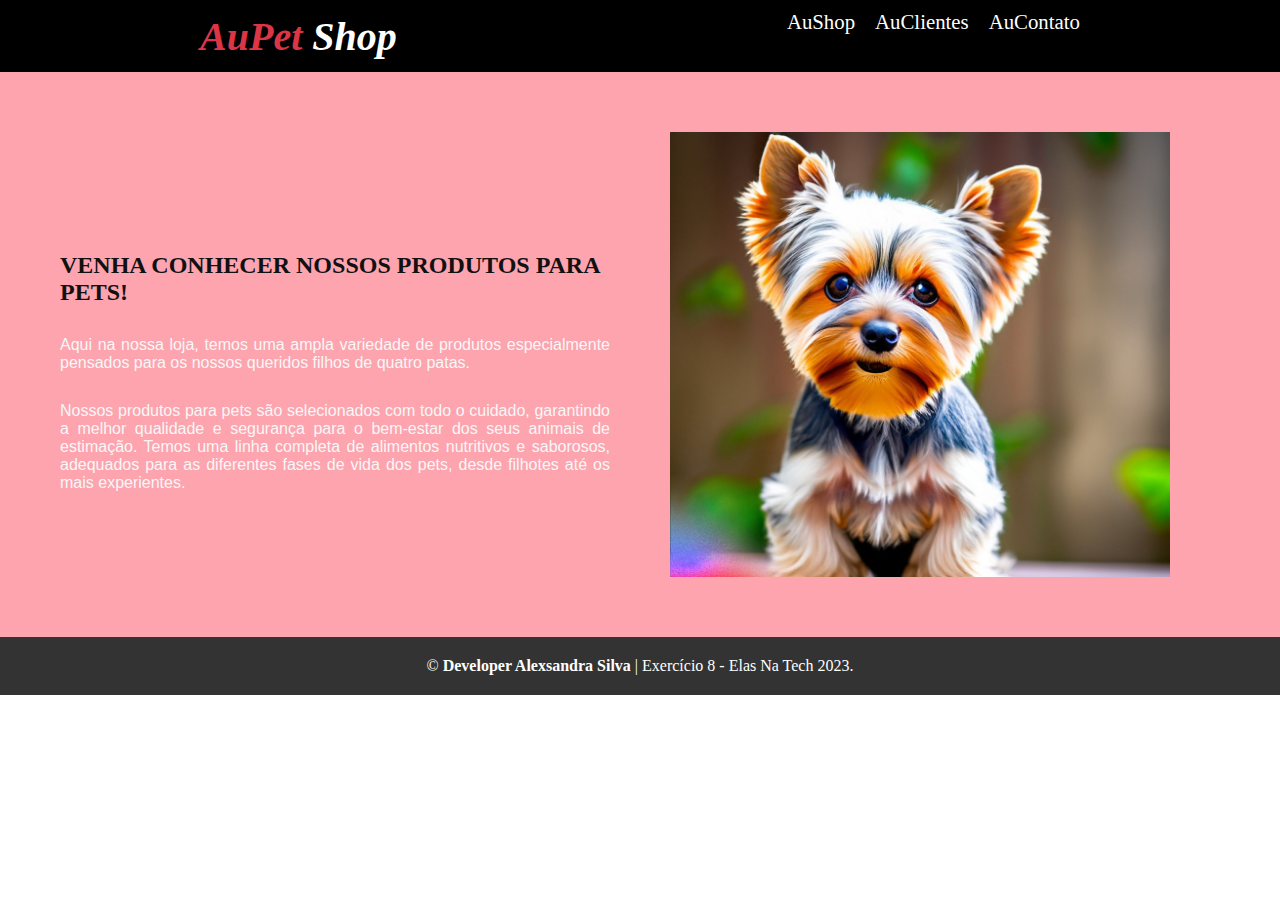
==== index.html @ b951cbe8 "PrimeiroCommitAtividadesPetshop" ====
<!DOCTYPE html>
<html lang="pt-br">
<head> 
    <meta charset="UTF-8">
    <meta name="viewport" content="width=device-width, initial-scale=1.0">
    <title>Minha Loja Pets</title>
    <link rel="stylesheet" href="styles.css" href="contato.css" href="cliente.css" href="loja.css"/>
</head>

<body>  
    <header>
        <h1>AuPet <span>Shop</span></h1>
        <nav>
            <ul arial-label="Navegação primeira" class="navegacao-primaria">
                <li><a href="loja.html" class="links_header">AuShop</a></li>
                <li><a href="clientes.html" class="links_header">AuClientes</a></li>
                <li><a href="contato.html">AuContato</a></li>
            </ul>
        </nav> 
    </header>
    <section aria-label="seção divulgação" class="section-div">
        <div>
            <h2>VENHA CONHECER NOSSOS PRODUTOS PARA PETS!</h2>
            <P>Aqui na nossa loja, temos uma ampla variedade de produtos especialmente pensados para os nossos queridos filhos de quatro patas.</P>
            <p>Nossos produtos para pets são selecionados com todo o cuidado, garantindo a melhor qualidade e segurança para o bem-estar dos seus animais de estimação. Temos uma linha completa de alimentos nutritivos e saborosos, adequados para as diferentes fases de vida dos pets, desde filhotes até os mais experientes.</p>
        </div>
        <img src="imagens/cão yorkie.jpg" width="500" alt="imagem de um cachorro">
    </section>


    <footer>
        <p>&copy; <strong>Developer Alexsandra Silva</strong> | Exercício 8 - Elas Na Tech 2023.</p>
    </footer>  
    <script src="script.js"></script>
</body>
</html>
---- loja.css ----
/* Estilo geral */
body {
  font-family: Arial, sans-serif;
  margin: 0;
  padding: 0;
}

/* Estilo do cabeçalho (header) */
header {
  background-color: #333;
  color: #fff;
  text-align: center;
  padding: 20px;
}

/* Estilo da barra de navegação (nav) */
nav {
  background-color: #444;
  padding: 10px;
}

nav ul {
  list-style: none;
  margin: 0;
  padding: 0;
  text-align: center;
}

nav li {
  display: inline-block;
  margin: 0 10px;
}

nav a {
  color: #fff;
  text-decoration: none;
}

/* Estilo do conteúdo principal (main) */
main {
  max-width: 800px;
  margin: 20px auto;
  padding: 20px;
}

main h2 {
  color: #333;
  text-align: center;
}

main p {
  text-align: center;
}


  
 /* Estilo do carousel slide */
.carousel-container {
  max-width: 600px;
  margin: 0 auto;
  overflow: hidden;
}



.carousel-slide {
  display: flex;
  transition: transform 1s ease-in-out;
}

.carousel-slide img {
  width: 100%;
}

/*Botões de controle do carrossel*/


  
  @keyframes carousel {
    0% {
      opacity: 0;
    }
    25% {
      opacity: 1;
    }
    75% {
      opacity: 1;
    }
    100% {
      opacity: 0;
    }
  }
  
  
  /* Estilo do rodapé (footer) */
  footer {
    background-color: #333;
    color: #fff;
    text-align: center;
    padding: 10px;
  }
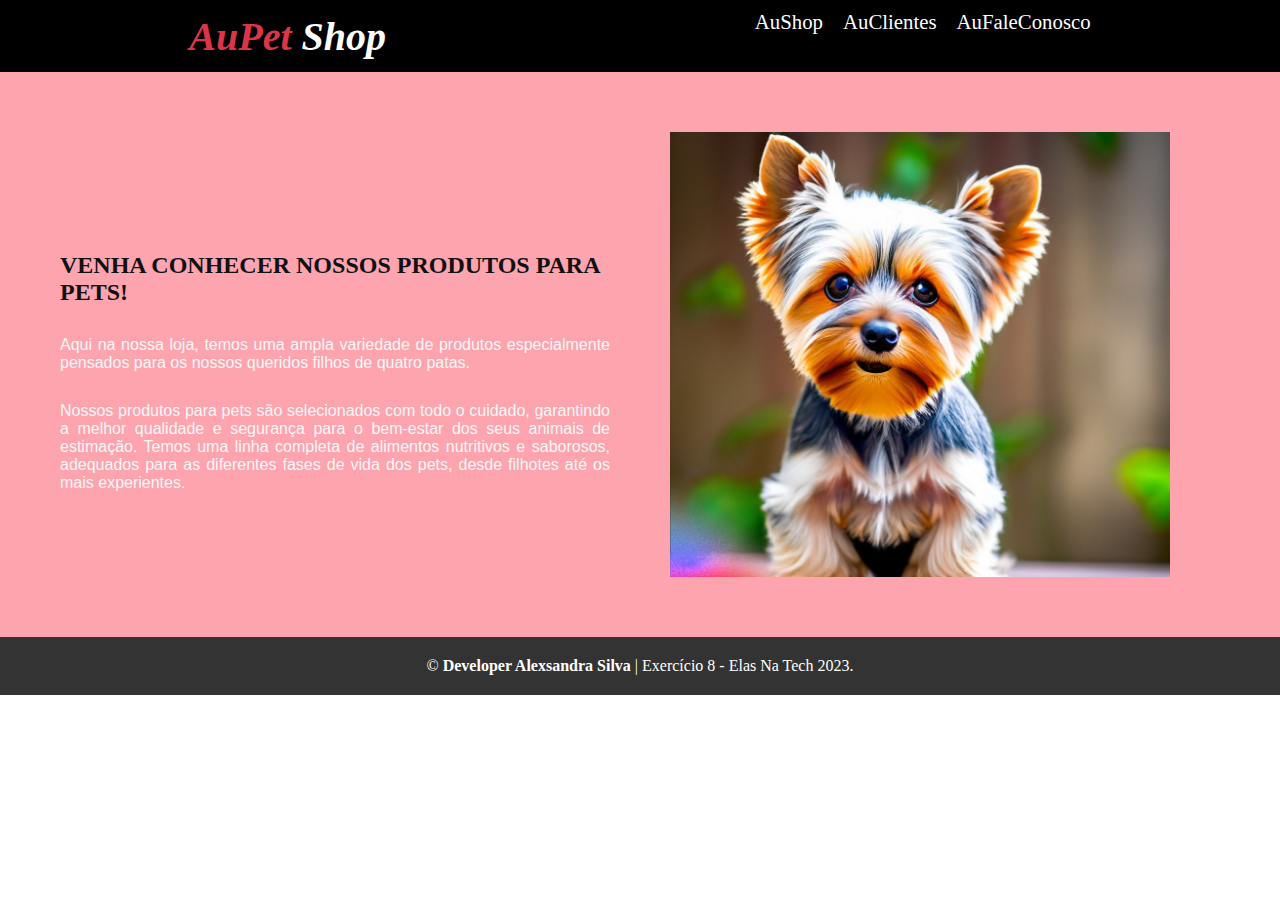
==== commit 15f6020e: "contatohtml" ====
--- a/index.html
+++ b/index.html
@@ -14,7 +14,7 @@
             <ul arial-label="Navegação primeira" class="navegacao-primaria">
                 <li><a href="loja.html" class="links_header">AuShop</a></li>
                 <li><a href="clientes.html" class="links_header">AuClientes</a></li>
-                <li><a href="contato.html">AuContato</a></li>
+                <li><a href="contato.html">AuFaleConosco</a></li>
             </ul>
         </nav> 
     </header>
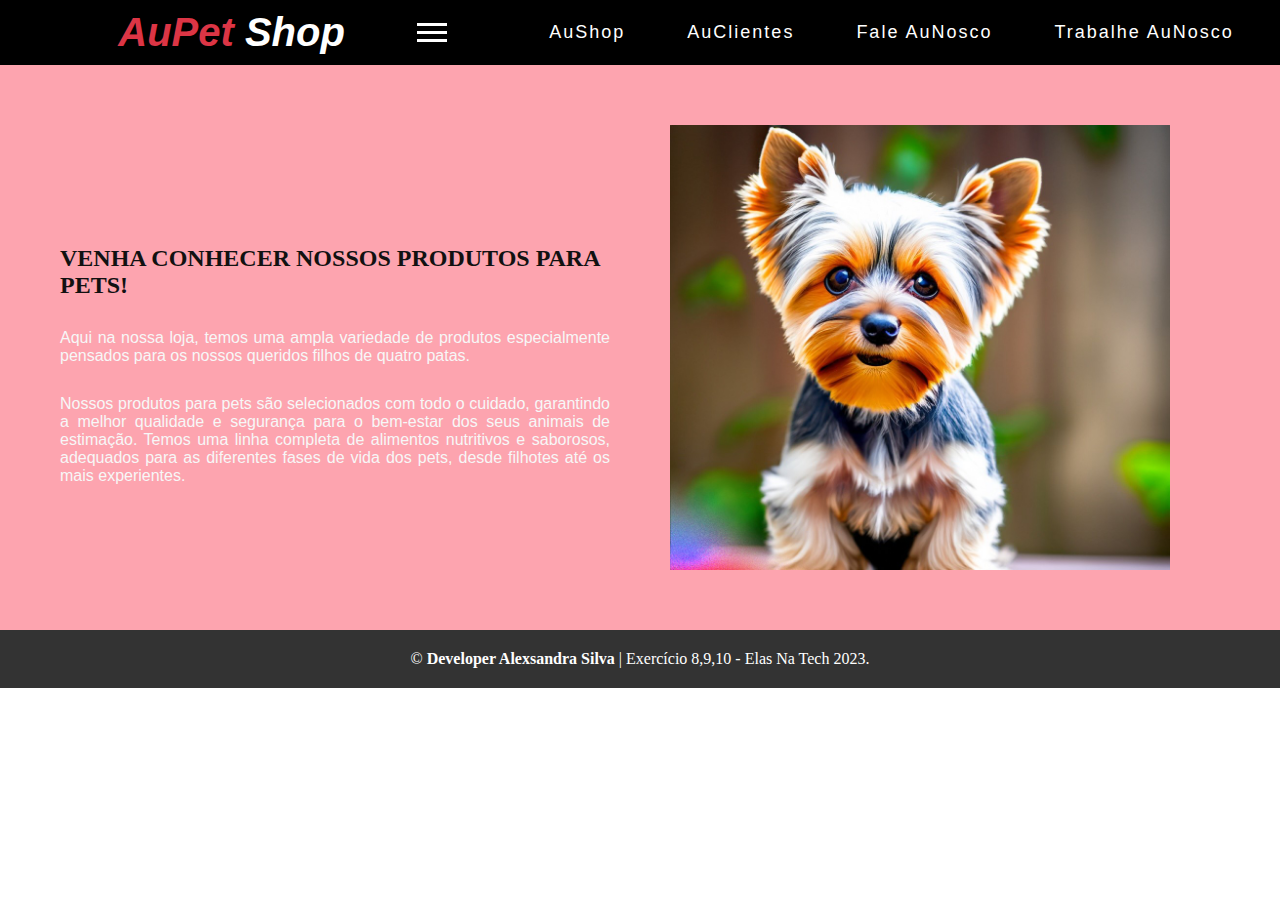
==== commit e22a8d61: "git exit" ====
--- a/index.html
+++ b/index.html
@@ -8,16 +8,21 @@
 </head>
 
 <body>  
-    <header>
-        <h1>AuPet <span>Shop</span></h1>
-        <nav>
-            <ul arial-label="Navegação primeira" class="navegacao-primaria">
+    <header class="header">
+        <nav class="nav"> 
+            <a class="logo"href="/"></a>
+            <h1>AuPet <span>Shop</span></h1>
+            <button class="hamburguer"></button>
+            <ul class="nav-list">
                 <li><a href="loja.html" class="links_header">AuShop</a></li>
                 <li><a href="clientes.html" class="links_header">AuClientes</a></li>
-                <li><a href="contato.html">AuFaleConosco</a></li>
-            </ul>
-        </nav> 
+                <li><a href="contato.html">Fale AuNosco</a></li>
+                <li><a href="trabalheconosco.html">Trabalhe AuNosco</a></li>
+            </ul> 
+        </nav>
     </header>
+    
+
     <section aria-label="seção divulgação" class="section-div">
         <div>
             <h2>VENHA CONHECER NOSSOS PRODUTOS PARA PETS!</h2>
@@ -26,11 +31,14 @@
         </div>
         <img src="imagens/cão yorkie.jpg" width="500" alt="imagem de um cachorro">
     </section>
-
+    
 
     <footer>
-        <p>&copy; <strong>Developer Alexsandra Silva</strong> | Exercício 8 - Elas Na Tech 2023.</p>
-    </footer>  
-    <script src="script.js"></script>
+        <p>&copy; <strong>Developer Alexsandra Silva</strong> | Exercício 8,9,10 - Elas Na Tech 2023.</p>
+    </footer> 
+     
+    <script defer src="script.js"></script>
+    
+   
 </body>
 </html>
--- a/loja.css
+++ b/loja.css
@@ -72,9 +72,7 @@
   width: 100%;
 }
 
-/*Botões de controle do carrossel*/
-
-
+/*Responsivo do carrossel*/
   
   @keyframes carousel {
     0% {
@@ -91,6 +89,18 @@
     }
   }
   
+  a {
+    display: block;
+    text-align: center;
+    color: #333;
+    text-decoration: none;
+    margin-top: 15px;
+    transition: 0.3s;
+  }
+
+  a:hover {
+    opacity: 0.7;
+  }
   
   /* Estilo do rodapé (footer) */
   footer {
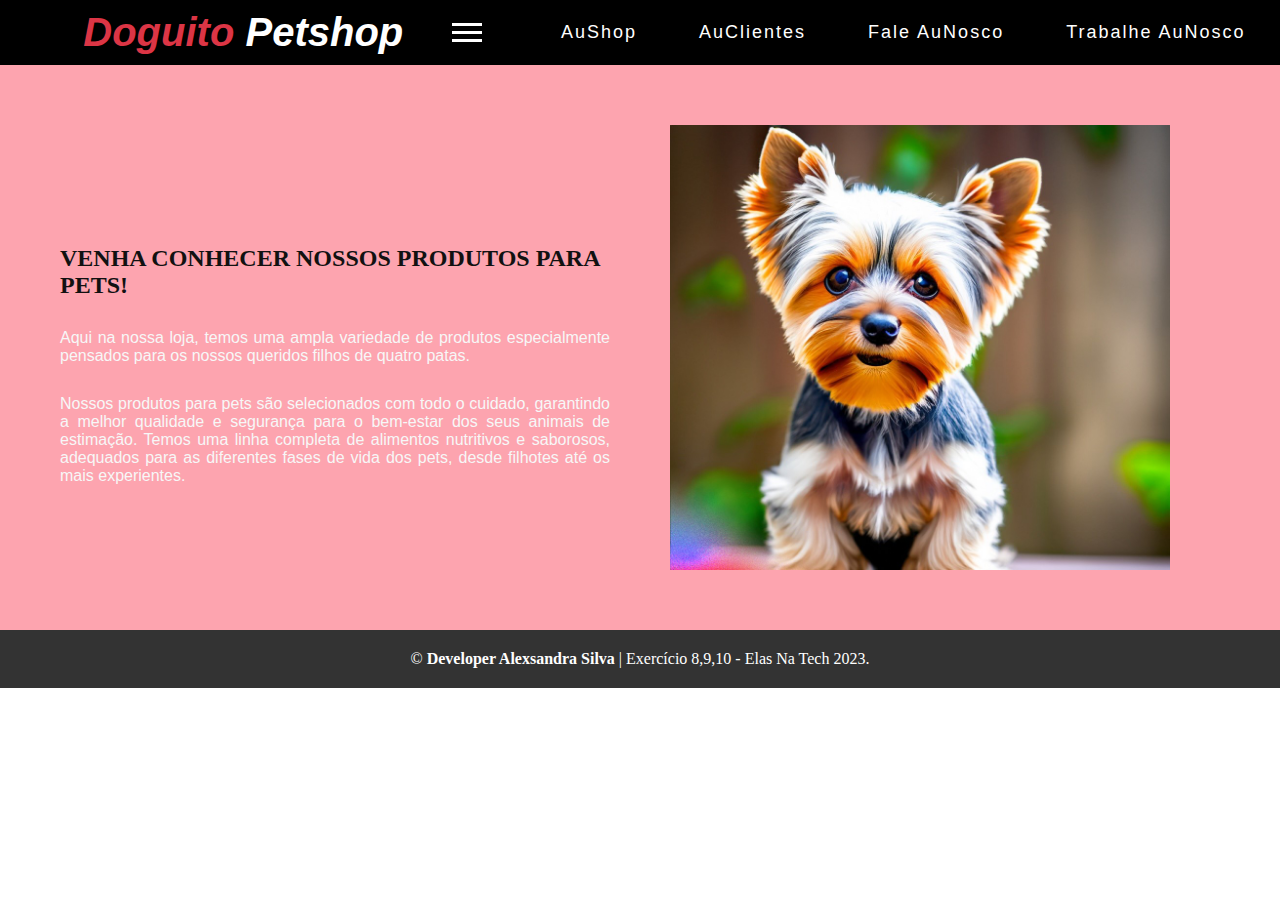
==== commit deac9cee: "alteração no texto" ====
--- a/index.html
+++ b/index.html
@@ -11,11 +11,11 @@
     <header class="header">
         <nav class="nav"> 
             <a class="logo"href="/"></a>
-            <h1>AuPet <span>Shop</span></h1>
+            <h1>Doguito <span>Petshop</span></h1>
             <button class="hamburguer"></button>
             <ul class="nav-list">
-                <li><a href="loja.html" class="links_header">AuShop</a></li>
-                <li><a href="clientes.html" class="links_header">AuClientes</a></li>
+                <li><a href="loja.html">AuShop</a></li>
+                <li><a href="clientes.html">AuClientes</a></li>
                 <li><a href="contato.html">Fale AuNosco</a></li>
                 <li><a href="trabalheconosco.html">Trabalhe AuNosco</a></li>
             </ul> 
--- a/loja.css
+++ b/loja.css
@@ -1,112 +1,145 @@
-/* Estilo geral */
-body {
-  font-family: Arial, sans-serif;
+/*Reset*/
+
+* {
+  padding: 0;
   margin: 0;
-  padding: 0;
+  font-family: 'Poppins', Helvetica, sans-serif;
 }
 
-/* Estilo do cabeçalho (header) */
-header {
+/*cabeçalho*/
+
+h1, p {
+  text-align: center;
+}
+
+h1 {
+  margin-top: 40px;
+  margin-bottom: 20px;
+  color: #4a87e8;
+}
+
+/*galeria*/
+
+.container {
+  max-width: 1200px;
+  margin: 0 auto;
+  text-align: center;
+}
+
+.card {
+  display: inline-block;
+  width: 200px;
+  margin: 25px;
+  border: 2px solid #4a87e8;
+  border-radius: 5px;
+}
+
+.card-image:hover {
+  background-color: #fff;
+  color: #4a87e8;
+  border-color: #4a87e8;
+}
+
+
+.card-image {
+  height: 200px;
+  background-size: cover;
+  transition: .5s;
+}
+
+.card-1 .card-image {
+  background-image: url("imagens/produto1.jpg");
+}
+
+.card-2 .card-image {
+  background-image: url("imagens/produto2.jpg");
+}
+
+.card-3 .card-image {
+  background-image: url("imagens/produto3.jpg");
+}
+
+.card-4 .card-image {
+  background-image: url("imagens/produto4.jpg");
+}
+
+.card-5 .card-image {
+  background-image: url("imagens/produto5.jpg");
+}
+
+.card-6 .card-image {
+  background-image: url("imagens/produto6.jpg");
+}
+
+.card-7 .card-image {
+  background-image: url("imagens/produto7.png");
+}
+
+.card-8 .card-image {
+  background-image: url("imagens/produto8.jpg");
+}
+
+.btn {
+  display: block;
+  background-color: #4a87e8;
+  color: azure;
+  margin-top: 20px;
+  text-decoration: none;
+  padding: 10px;
+  border: 2px solid transparent;
+  font-weight: bold;
+  transition: .5s;
+  border-radius: 5px;
+}
+
+.btn:hover {
+  background-color: #fff;
+  color: #4a87e8;
+  border-color: #4a87e8;
+}
+
+.card-description {
+  padding: 20px 10px;
+}
+
+/*responsivo*/
+
+@keyframes container {
+  0% {
+    opacity: 0;
+  }
+  25% {
+    opacity: 1;
+  }
+  75% {
+    opacity: 1;
+  }
+  100% {
+    opacity: 0;
+  }
+}
+
+/* Estilo do rodapé (footer) */
+
+footer {
   background-color: #333;
   color: #fff;
   text-align: center;
-  padding: 20px;
-}
-
-/* Estilo da barra de navegação (nav) */
-nav {
-  background-color: #444;
   padding: 10px;
 }
 
-nav ul {
-  list-style: none;
-  margin: 0;
-  padding: 0;
+a {
+  display: block;
   text-align: center;
+  background-color: #333;
+  color: #4a87e8;
+  text-decoration: none;
+  margin-top: 0;
+  transition: 0.9s;
 }
 
-nav li {
-  display: inline-block;
-  margin: 0 10px;
+a:hover {
+  opacity: 0.5;
 }
 
-nav a {
-  color: #fff;
-  text-decoration: none;
-}
-
-/* Estilo do conteúdo principal (main) */
-main {
-  max-width: 800px;
-  margin: 20px auto;
-  padding: 20px;
-}
-
-main h2 {
-  color: #333;
-  text-align: center;
-}
-
-main p {
-  text-align: center;
-}
-
-
-  
- /* Estilo do carousel slide */
-.carousel-container {
-  max-width: 600px;
-  margin: 0 auto;
-  overflow: hidden;
-}
-
-
-
-.carousel-slide {
-  display: flex;
-  transition: transform 1s ease-in-out;
-}
-
-.carousel-slide img {
-  width: 100%;
-}
-
-/*Responsivo do carrossel*/
-  
-  @keyframes carousel {
-    0% {
-      opacity: 0;
-    }
-    25% {
-      opacity: 1;
-    }
-    75% {
-      opacity: 1;
-    }
-    100% {
-      opacity: 0;
-    }
-  }
-  
-  a {
-    display: block;
-    text-align: center;
-    color: #333;
-    text-decoration: none;
-    margin-top: 15px;
-    transition: 0.3s;
-  }
-
-  a:hover {
-    opacity: 0.7;
-  }
-  
-  /* Estilo do rodapé (footer) */
-  footer {
-    background-color: #333;
-    color: #fff;
-    text-align: center;
-    padding: 10px;
-  }
   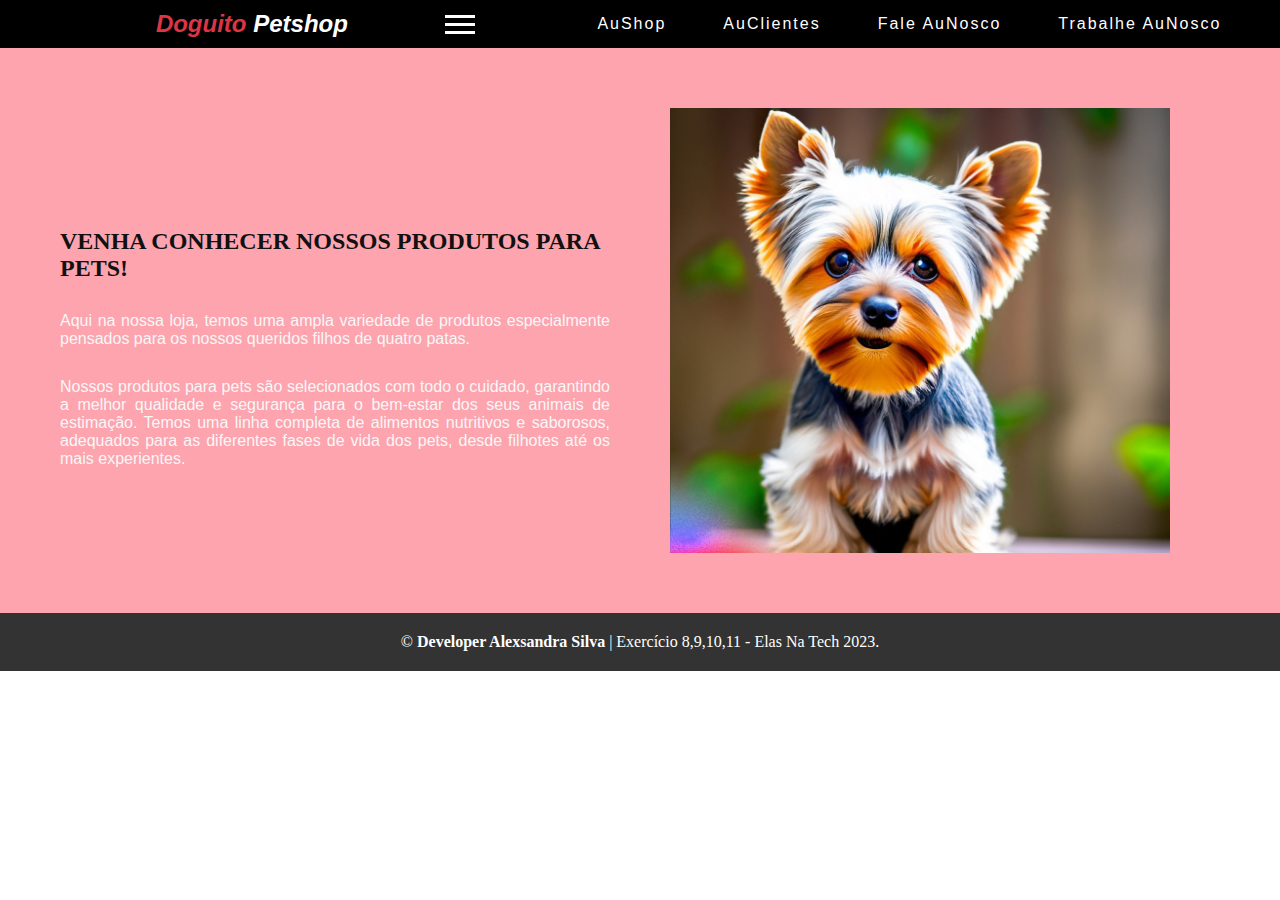
==== commit e17073f1: "Realizada atualização do cliente.css" ====
--- a/index.html
+++ b/index.html
@@ -34,11 +34,9 @@
     
 
     <footer>
-        <p>&copy; <strong>Developer Alexsandra Silva</strong> | Exercício 8,9,10 - Elas Na Tech 2023.</p>
+        <p>&copy; <strong>Developer Alexsandra Silva</strong> | Exercício 8,9,10,11 - Elas Na Tech 2023.</p>
     </footer> 
      
     <script defer src="script.js"></script>
-    
-   
 </body>
 </html>
